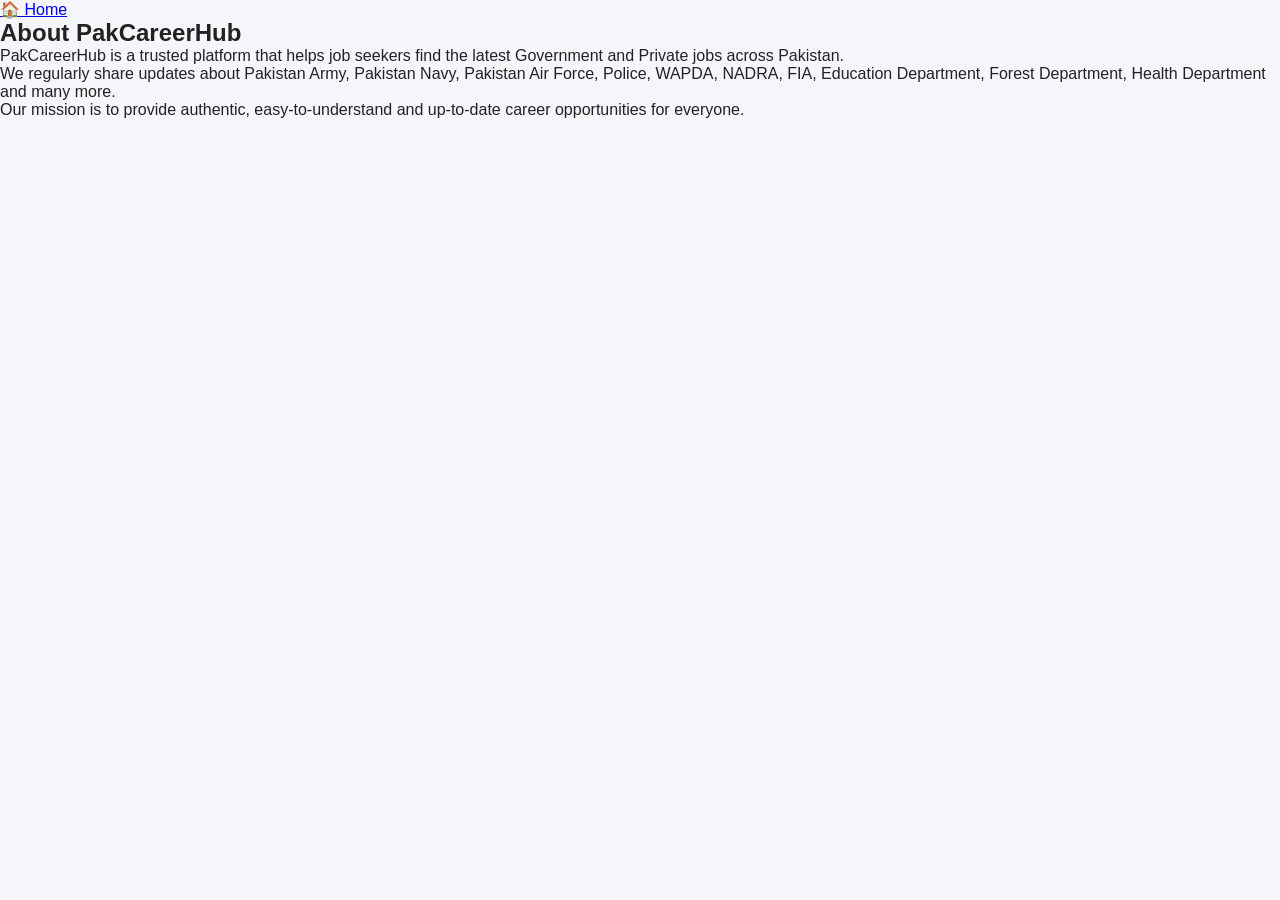
==== about.html @ fccb19a4 "Add files via upload" ====
<!DOCTYPE html>
<html lang="en">
<head>
<meta charset="UTF-8">
<meta name="viewport" content="width=device-width, initial-scale=1.0">
<title>About Us - PakCareerHub</title>
<link rel="stylesheet" href="style.css">
</head>

<body>

<nav>
<a href="index.html">🏠 Home</a>
</nav>

<section class="page">
<h1>About PakCareerHub</h1>

<p>
PakCareerHub is a trusted platform that helps job seekers find the latest Government and Private jobs across Pakistan.
</p>

<p>
We regularly share updates about Pakistan Army, Pakistan Navy, Pakistan Air Force, Police, WAPDA, NADRA, FIA, Education Department, Forest Department, Health Department and many more.
</p>

<p>
Our mission is to provide authentic, easy-to-understand and up-to-date career opportunities for everyone.
</p>

</section>

</body>
</html>
---- style.css ----
*{
margin:0;
padding:0;
box-sizing:border-box;
font-family:Arial,sans-serif;
}

body{
background:#f4f6f9;
color:#222;
}

.navbar{
display:flex;
justify-content:space-between;
align-items:center;
padding:15px 30px;
background:#0066cc;
color:white;
flex-wrap:wrap;
}

.logo h2{
font-size:28px;
}

.navbar ul{
display:flex;
list-style:none;
gap:20px;
flex-wrap:wrap;
}

.navbar a{
color:white;
text-decoration:none;
font-weight:bold;
}

.hero{
text-align:center;
padding:70px 20px;
background:linear-gradient(135deg,#0066cc,#00a8ff);
color:white;
}

.hero h1{
font-size:42px;
margin-bottom:15px;
}

.hero p{
font-size:18px;
margin-bottom:25px;
}

.hero button{
padding:12px 25px;
border:none;
border-radius:8px;
background:#fff;
color:#0066cc;
font-size:18px;
font-weight:bold;
cursor:pointer;
}

.jobs{
padding:40px 20px;
}

.jobs h2{
text-align:center;
margin-bottom:30px;
}

.card{
background:white;
padding:20px;
margin:15px auto;
max-width:500px;
border-radius:12px;
box-shadow:0 4px 10px rgba(0,0,0,.15);
transition:.3s;
}

.card:hover{
transform:translateY(-5px);
}

footer{
background:#111;
color:white;
text-align:center;
padding:20px;
margin-top:40px;
}.search-box{
width:80%;
max-width:400px;
padding:15px;
border:none;
border-radius:8px;
font-size:18px;
margin-top:20px;
margin-bottom:10px;
}.buttons{
display:flex;
gap:10px;
margin-top:15px;
}

.buttons a{
flex:1;
text-align:center;
text-decoration:none;
padding:10px;
border-radius:8px;
font-weight:bold;
color:white;
transition:0.3s;
}

.buttons a:first-child{
background:#6c757d;
}

.buttons a:last-child{
background:#28a745;
}

.buttons a:hover{
opacity:0.9;
}.help-btn{
display:block;
margin-top:10px;
background:#25D366;
color:white;
text-align:center;
padding:12px;
border-radius:8px;
text-decoration:none;
font-weight:bold;
}.stats{
display:flex;
justify-content:center;
flex-wrap:wrap;
gap:20px;
padding:40px 20px;
background:#ffffff;
}

.stat-box{
background:#0066cc;
color:white;
padding:20px;
width:170px;
text-align:center;
border-radius:12px;
box-shadow:0 4px 12px rgba(0,0,0,.2);
}

.stat-box h2{
font-size:32px;
margin-bottom:10px;
}

.stat-box p{
font-size:16px;
}.categories{
padding:50px 20px;
text-align:center;
}

.categories h2{
margin-bottom:30px;
}

.category-grid{
display:grid;
grid-template-columns:repeat(auto-fit,minmax(150px,1fr));
gap:15px;
}

.category{
background:#0066cc;
color:white;
padding:20px;
border-radius:10px;
font-weight:bold;
cursor:pointer;
transition:0.3s;
}

.category:hover{
background:#004c99;
transform:scale(1.05);
}.why-us{
padding:50px 20px;
background:#f8f9fa;
text-align:center;
}

.why-us h2{
margin-bottom:30px;
}

.why-grid{
display:grid;
grid-template-columns:repeat(auto-fit,minmax(180px,1fr));
gap:20px;
}

.why-card{
background:white;
padding:20px;
border-radius:12px;
box-shadow:0 5px 12px rgba(0,0,0,.15);
}

.why-card h3{
color:#0066cc;
margin-bottom:10px;
}.contact{
max-width:600px;
margin:50px auto;
padding:20px;
}

.contact h2{
text-align:center;
margin-bottom:20px;
}

.contact input,
.contact textarea{
width:100%;
padding:12px;
margin:10px 0;
border:1px solid #ccc;
border-radius:8px;
font-size:16px;
}

.contact textarea{
resize:vertical;
}.companies{
padding:50px 20px;
background:#ffffff;
text-align:center;
}

.company-grid{
display:grid;
grid-template-columns:repeat(auto-fit,minmax(140px,1fr));
gap:15px;
margin-top:25px;
}

.company{
background:#0066cc;
color:white;
padding:18px;
border-radius:10px;
font-weight:bold;
transition:.3s;
}

.company:hover{
background:#004c99;
}.latest-jobs{
padding:40px 20px;
overflow-x:auto;
}

.latest-jobs h2{
text-align:center;
margin-bottom:20px;
}

table{
width:100%;
border-collapse:collapse;
background:#fff;
}

th,td{
border:1px solid #ddd;
padding:12px;
text-align:center;
}

th{
background:#0066cc;
color:white;
}

tr:nth-child(even){
background:#f5f5f5;
}.logo{
font-size:28px;
font-weight:bold;
color:#ffffff;
letter-spacing:1px;
}

.logo:hover{
color:#ffcc00;
transition:0.3s;
}#topBtn{
position:fixed;
bottom:20px;
right:20px;
display:none;
background:#0066cc;
color:white;
border:none;
padding:15px;
border-radius:50%;
font-size:18px;
cursor:pointer;
box-shadow:0 5px 10px rgba(0,0,0,.3);
}

#topBtn:hover{
background:#004c99;
}#darkModeBtn{
background:#222;
color:white;
border:none;
padding:10px 15px;
border-radius:8px;
cursor:pointer;
font-size:18px;
}

.dark-mode{
background:#121212;
color:white;
}

.dark-mode .card,
.dark-mode .category,
.dark-mode .stat-box,
.dark-mode .why-card,
.dark-mode table{
background:#1e1e1e;
color:white;
}

.dark-mode th{
background:#0d6efd;
}

.dark-mode td{
color:white;
}#dateTime{
color:white;
font-size:14px;
font-weight:bold;
margin-left:15px;
text-align:right;
}.slider{
width:100%;
margin:20px auto;
}

.slider img{
width:100%;
height:220px;
object-fit:cover;
border-radius:12px;
box-shadow:0 5px 12px rgba(0,0,0,.3);
}.hero-slider{
position:relative;
overflow:hidden;
border-radius:12px;
margin:20px;
}

.slide{
display:none;
position:relative;
}

.slide.active{
display:block;
}

.slide img{
width:100%;
height:250px;
object-fit:cover;
}

.slide-content{
position:absolute;
bottom:20px;
left:20px;
background:rgba(0,0,0,0.6);
color:white;
padding:15px;
border-radius:10px;
max-width:80%;
}

.slide-content h1{
margin-bottom:10px;
}
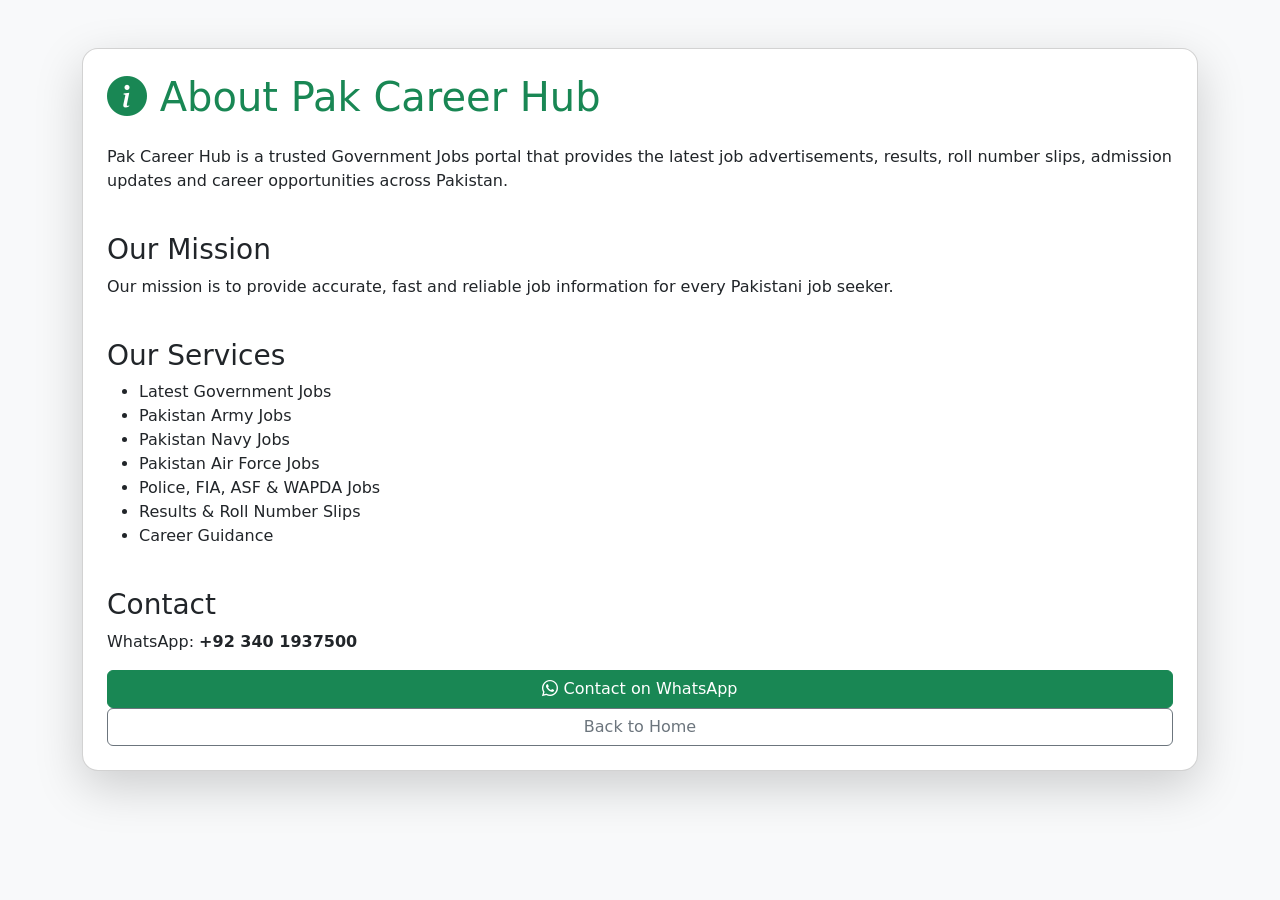
==== commit ee057051: "Add files via upload Update PakCareerHub website" ====
--- a/about.html
+++ b/about.html
@@ -3,32 +3,81 @@
 <head>
 <meta charset="UTF-8">
 <meta name="viewport" content="width=device-width, initial-scale=1.0">
-<title>About Us - PakCareerHub</title>
-<link rel="stylesheet" href="style.css">
+
+<title>About Us | Pak Career Hub</title>
+
+<link href="https://cdn.jsdelivr.net/npm/bootstrap@5.3.7/dist/css/bootstrap.min.css" rel="stylesheet">
+<link rel="stylesheet" href="https://cdn.jsdelivr.net/npm/bootstrap-icons@1.13.1/font/bootstrap-icons.min.css">
+
 </head>
 
-<body>
+<body class="bg-light">
 
-<nav>
-<a href="index.html">🏠 Home</a>
-</nav>
+<div class="container py-5">
 
-<section class="page">
-<h1>About PakCareerHub</h1>
+<div class="card shadow-lg rounded-4 p-4">
+
+<h1 class="text-success mb-4">
+<i class="bi bi-info-circle-fill"></i>
+About Pak Career Hub
+</h1>
 
 <p>
-PakCareerHub is a trusted platform that helps job seekers find the latest Government and Private jobs across Pakistan.
+Pak Career Hub is a trusted Government Jobs portal that provides the latest job advertisements, results, roll number slips, admission updates and career opportunities across Pakistan.
 </p>
 
+<h3 class="mt-4">Our Mission</h3>
+
 <p>
-We regularly share updates about Pakistan Army, Pakistan Navy, Pakistan Air Force, Police, WAPDA, NADRA, FIA, Education Department, Forest Department, Health Department and many more.
+Our mission is to provide accurate, fast and reliable job information for every Pakistani job seeker.
 </p>
 
+<h3 class="mt-4">Our Services</h3>
+
+<ul>
+
+<li>Latest Government Jobs</li>
+
+<li>Pakistan Army Jobs</li>
+
+<li>Pakistan Navy Jobs</li>
+
+<li>Pakistan Air Force Jobs</li>
+
+<li>Police, FIA, ASF & WAPDA Jobs</li>
+
+<li>Results & Roll Number Slips</li>
+
+<li>Career Guidance</li>
+
+</ul>
+
+<h3 class="mt-4">Contact</h3>
+
 <p>
-Our mission is to provide authentic, easy-to-understand and up-to-date career opportunities for everyone.
+
+WhatsApp:
+<strong>+92 340 1937500</strong>
+
 </p>
 
-</section>
+<a href="https://wa.me/923401937500" class="btn btn-success">
+
+<i class="bi bi-whatsapp"></i>
+
+Contact on WhatsApp
+
+</a>
+
+<a href="index.html" class="btn btn-outline-secondary">
+
+Back to Home
+
+</a>
+
+</div>
+
+</div>
 
 </body>
 </html>
